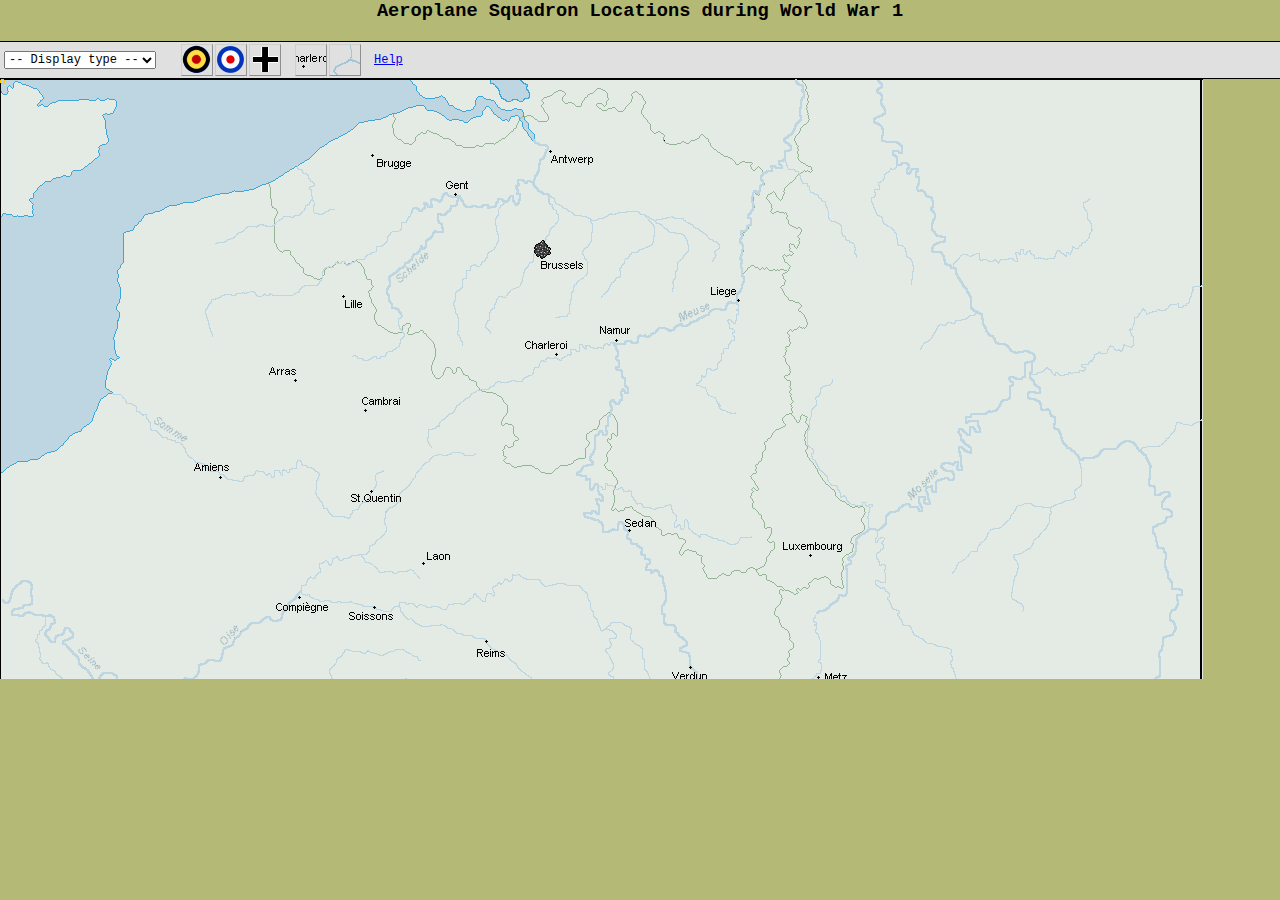
==== index.html @ 8b396f72 "initial git commit" ====
<!DOCTYPE HTML PUBLIC "-//W3C//DTD HTML 4.01 Transitional//EN">
<!-- $Id: $ -->
<html>
<head>
<title>WW1 Aeroplane Squadrons</title>
<meta http-equiv="Content-type" content="text/html;charset=iso-8859-1">
<link rel="stylesheet" type="text/css" href="stylesheet.css">

<!-- external libraries -->
<script type="text/javascript" src="extjs/binarysearch.js"></script>
<script type="text/javascript" src="js/overliboverrides.js"></script>
<script type="text/javascript" src="extjs/overlib.js"><!-- overLIB (c) Erik Bosrup --></script>
<script type="text/javascript" src="extjs/prototype.js"></script>
<script type="text/javascript" src="extjs/wz_jsgraphics.js"><!-- by Walter Zorn --></script>

<!-- data -->
<script type="text/javascript" src="data/aerodromeCalendar.js"></script>
<script type="text/javascript" src="data/changedates.js"></script>
<script type="text/javascript" src="data/gazetteer.js"></script>
<script type="text/javascript" src="data/squadrons.js"></script>

<!-- local generic libraries -->
<script type="text/javascript" src="libjs/dump.js"></script>
<script type="text/javascript" src="libjs/dt_scroller.js"></script>
<script type="text/javascript" src="libjs/dt_toolbar.js"></script>
<script type="text/javascript" src="libjs/columnizer.js"></script>

<!-- local libraries -->
<script type="text/javascript" src="js/globals.js"></script> <!-- order dependency: must be after squadrons.js -->
<script type="text/javascript" src="js/mapinfo.js"></script>
<script type="text/javascript" src="js/mapstate.js"></script>
<script type="text/javascript" src="js/unitcollection.js"></script>
<script type="text/javascript" src="js/util.js"></script>
<script type="text/javascript" src="js/toolbar.js"></script> <!-- order dependency: must be after unitcollection.js -->
</head>
<body>

<form name="f" action="#"><!-- this is all client side, but make sure form controls show up -->

<p class="pageTitle">Aeroplane Squadron Locations during World War 1</p>
<div id="toolBarDiv"></div>

<div id="mapContainerDiv">
    <div id="mapDiv" class="mapLayer"><img src="images/map-full-n.png" border="0" alt=""></div>
    <div id="riversDiv" class="mapLayer"><img src="images/rivers-full-n.png" border="0" alt=""></div>
    <div id="cityNamesDiv" class="mapLayer"><img src="images/citynames-full-n.png" border="0" alt=""></div>
    <div id="drawCanvasDiv" class="mapLayer"></div>
</div>

<div id="emptyDiv"></div>

</form>

<script type="text/javascript">
    Event.observe(window, "load", function() {
                                      $("toolBarDiv").insert(toolBar.generate(), { position: "content" } );
                                      setToolBarForMode("init");
                                      makeActiveUnits();
                                      curMapState.initialize();            // order dependency -- creates aerodrome divs
                                      new DT_Scroller("mapContainerDiv");  // order dependency -- manipulates aerodrome divs
                                  }
                  );
</script>
</body>
</html>
---- stylesheet.css ----
a.help {
    font: 9pt Lucida Console, Courier New, Courier, fixed;
}

body {
    background-color: #B4BA76;
    padding: 0px;
    margin: 0px;
}

body.help {
    background-color: #B4BA76;
    padding: 8px;
    margin: 8px;
    font: 10pt Verdana, sans-serif;
}

#img {
#    behavior: url(iepngfix.htc);
#}

select {
    font: 9pt Lucida Console, Courier New, Courier, fixed;
}

.aerodromeDiv {
    position:   absolute;
    width:      3px;
    height:     3px;
    margin:     0;
    padding:    0;
}

.selectedAerodrome {
}

.borderedImage {
    border: 1px solid #E0E0E0;
}

.control {
    font: 9pt Lucida Console, Courier New, Courier, fixed;
}

.dateSelect {
    width: 44px;
}

.domTTContent {
    border: 1px solid #000000;
    background-color: #F4F1DE;
    padding: 2px 4px;
}

.faq {
    font-weight: bold;
    margin-bottom: 0px;
    background-color: #c0c0c0;
}

.faqa {
    margin-top: 0px;
}

.mapLayer {
    margin: 0px;
    padding: 0px;
    position: absolute;
    left: 0;
    top: 0;
}

.monthSelect {
    width: 100px;
}

.pageTitle {
    font: bold 14pt Courier New, fixed;
    text-align: center;
}

.squadronDate {
    vertical-align: top;
    padding-right: 2em;
}

.squadronName {
    vertical-align: top;
    padding-right: 1em;
}

.squadronLoc {
    vertical-align: top;
    padding-right: 2em;
}

.yearSelect {
    width: 62px;
}


#emptyDiv {
    margin: 0px;
    padding: 0px;
    position: relative;
    font: 8pt Courier New, Courier, fixed;
}

#emptyDiv td {
    font: 8pt Courier New, Courier, fixed;
}

#mapContainerDiv {
    margin: 0px;
    padding: 0px;
    position: relative;
    height: 600px;
    overflow: scroll;
}

#toolBarDiv {
    border-width: 1;
    border-style: solid none;
    border-color: black;
    background-color: #e0e0e0;
    height: 36px;
}
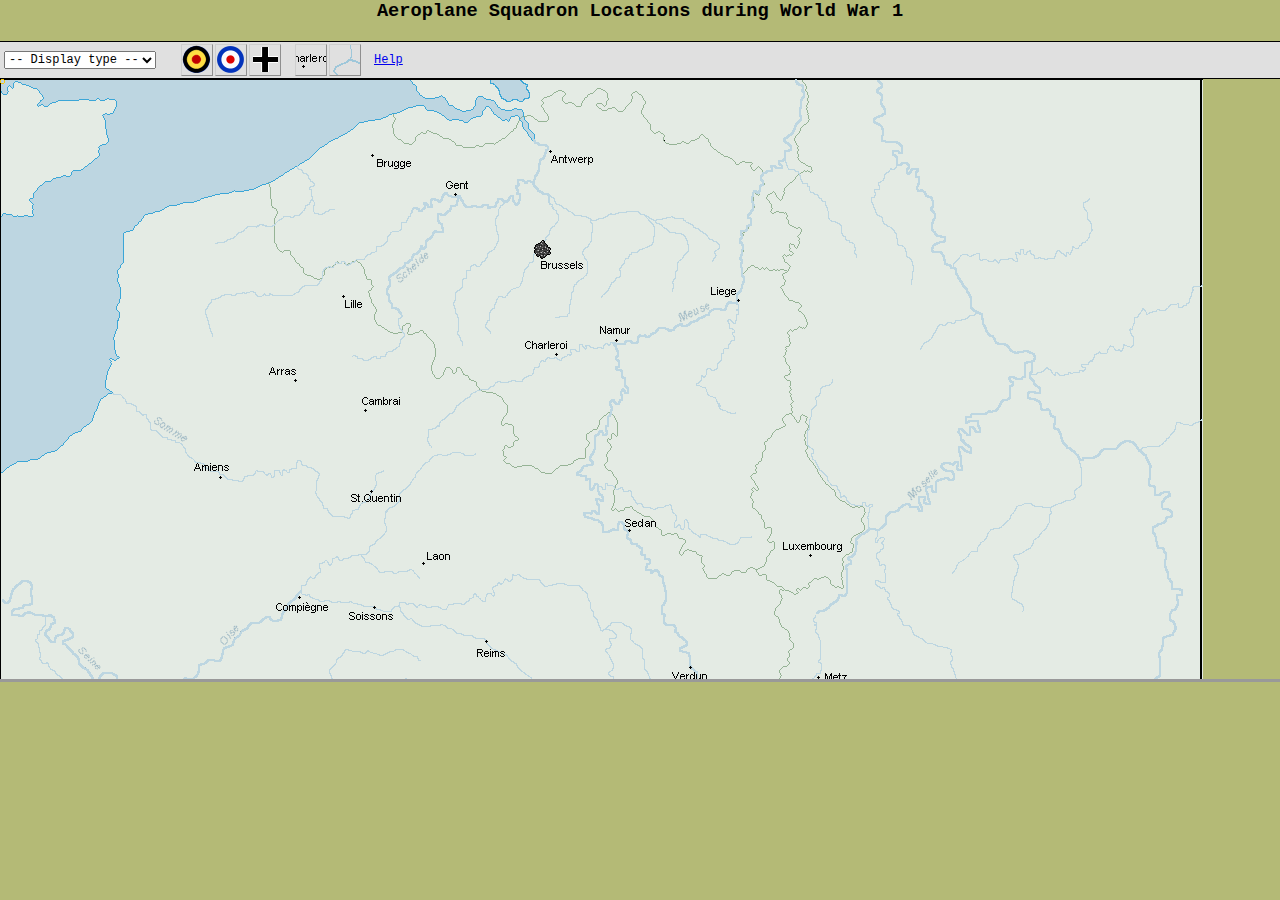
==== commit 25d92e88: "reconciled real web version with Trezienne changes" ====
--- a/index.html
+++ b/index.html
@@ -12,6 +12,7 @@
 <script type="text/javascript" src="extjs/overlib.js"><!-- overLIB (c) Erik Bosrup --></script>
 <script type="text/javascript" src="extjs/prototype.js"></script>
 <script type="text/javascript" src="extjs/wz_jsgraphics.js"><!-- by Walter Zorn --></script>
+<script type="text/javascript" src="extjs/scriptaculous/scriptaculous.js"></script>
 
 <!-- data -->
 <script type="text/javascript" src="data/aerodromeCalendar.js"></script>
@@ -47,6 +48,7 @@
     <div id="drawCanvasDiv" class="mapLayer"></div>
 </div>
 
+<div id="resizeHandle"></div>
 <div id="emptyDiv"></div>
 
 </form>
@@ -57,7 +59,8 @@
                                       setToolBarForMode("init");
                                       makeActiveUnits();
                                       curMapState.initialize();            // order dependency -- creates aerodrome divs
-                                      new DT_Scroller("mapContainerDiv");  // order dependency -- manipulates aerodrome divs
+                                      var scroller = new DT_Scroller("mapContainerDiv");  // order dependency -- manipulates aerodrome divs
+                                      new Resizer(scroller);
                                   }
                   );
 </script>
--- a/stylesheet.css
+++ b/stylesheet.css
@@ -20,7 +20,11 @@
 #}
 
 select {
-    font: 9pt Lucida Console, Courier New, Courier, fixed;
+    font: 9pt Courier New, Courier, fixed;
+}
+
+td.help {
+    font: 10pt Verdana, sans-serif;
 }
 
 .aerodromeDiv {
@@ -32,6 +36,7 @@
 }
 
 .selectedAerodrome {
+#    background: url("images/dothilite.png.bak") yellow 0% no-repeat fixed
 }
 
 .borderedImage {
@@ -116,6 +121,17 @@
     position: relative;
     height: 600px;
     overflow: scroll;
+    left: 0;
+}
+
+#resizeHandle {
+    margin:           0px;
+    padding:          0px;
+    position:         relative;
+    height:           3px;
+    width:            100%;
+    background-color: #999;
+    cursor:           move;
 }
 
 #toolBarDiv {
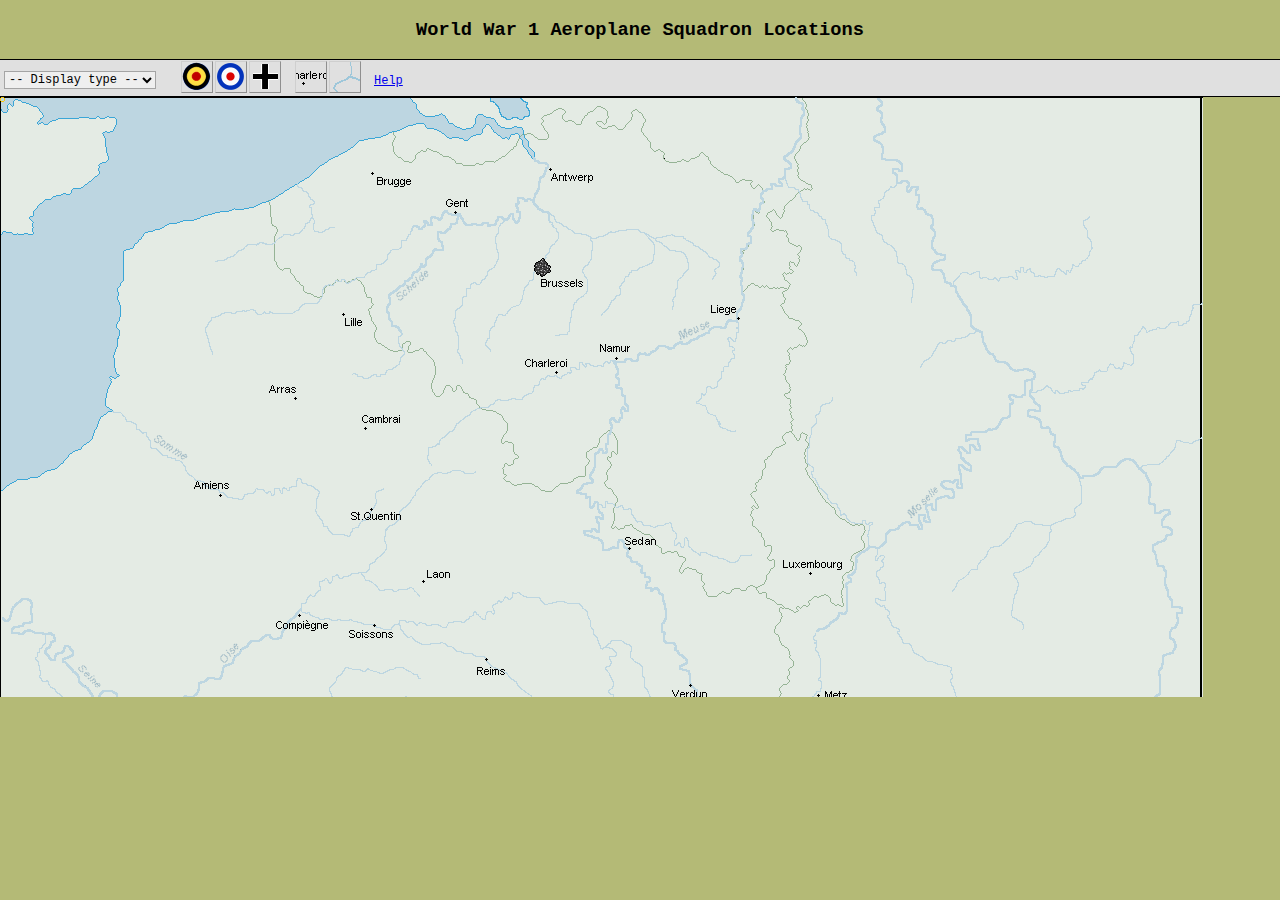
==== commit fa64c08f: "Removes wz libraries (sorry, Walter Zorn) Uses <canvas> for by-squadron line drawing Uses jQuery and" ====
--- a/index.html
+++ b/index.html
@@ -1,59 +1,72 @@
-<!DOCTYPE HTML PUBLIC "-//W3C//DTD HTML 4.01 Transitional//EN">
-<!-- $Id: $ -->
+<!DOCTYPE html>
 <html>
 <head>
 <title>WW1 Aeroplane Squadrons</title>
-<meta http-equiv="Content-type" content="text/html;charset=iso-8859-1">
+<meta charset="iso-8859">
 <link rel="stylesheet" type="text/css" href="stylesheet.css">
 
 <!-- external libraries -->
-<script type="text/javascript" src="extjs/binarysearch.js"></script>
-<script type="text/javascript" src="js/overliboverrides.js"></script>
-<script type="text/javascript" src="extjs/overlib.js"><!-- overLIB (c) Erik Bosrup --></script>
-<script type="text/javascript" src="extjs/prototype.js"></script>
-<script type="text/javascript" src="extjs/wz_jsgraphics.js"><!-- by Walter Zorn --></script>
-<script type="text/javascript" src="extjs/scriptaculous/scriptaculous.js"></script>
-
+<script src="extjs/underscore.js"></script>
+<script src="extjs/binarysearch.js"></script>
+<script src="js/overliboverrides.js"></script>
+<script src="extjs/overlib.js"></script><!-- overLIB (c) Erik Bosrup -->
+<script src="extjs/jquery-2.1.1.js"></script>
+<script src="extjs/jquery.overscroll.js"></script>
+<script src="extjs/jquery-ui.js"></script>
 <!-- data -->
-<script type="text/javascript" src="data/aerodromeCalendar.js"></script>
-<script type="text/javascript" src="data/changedates.js"></script>
-<script type="text/javascript" src="data/gazetteer.js"></script>
-<script type="text/javascript" src="data/squadrons.js"></script>
+<script src="data/aerodromeCalendar.js"></script>
+<script src="data/changedates.js"></script>
+<script src="data/gazetteer.js"></script>
+<script src="data/squadrons.js"></script>
 
 <!-- local generic libraries -->
-<script type="text/javascript" src="libjs/dump.js"></script>
-<script type="text/javascript" src="libjs/dt_scroller.js"></script>
-<script type="text/javascript" src="libjs/dt_toolbar.js"></script>
-<script type="text/javascript" src="libjs/columnizer.js"></script>
+<script src="libjs/dump.js"></script>
+<script src="libjs/dt_scroller.js"></script>
+<script src="libjs/dt_toolbar.js"></script>
+<script src="libjs/columnizer.js"></script>
 
 <!-- local libraries -->
-<script type="text/javascript" src="js/globals.js"></script> <!-- order dependency: must be after squadrons.js -->
-<script type="text/javascript" src="js/mapinfo.js"></script>
-<script type="text/javascript" src="js/mapstate.js"></script>
-<script type="text/javascript" src="js/unitcollection.js"></script>
-<script type="text/javascript" src="js/util.js"></script>
-<script type="text/javascript" src="js/toolbar.js"></script> <!-- order dependency: must be after unitcollection.js -->
+<script src="js/globals.js"></script> <!-- order dependency: must be after squadrons.js -->
+<script src="js/mapinfo.js"></script>
+<script src="js/mapstate.js"></script>
+<script src="js/unitcollection.js"></script>
+<script src="js/util.js"></script>
+<script src="js/toolbar.js"></script> <!-- order dependency: must be after unitcollection.js -->
 </head>
 <body>
-
 <form name="f" action="#"><!-- this is all client side, but make sure form controls show up -->
-
-<p class="pageTitle">Aeroplane Squadron Locations during World War 1</p>
+<p class="pageTitle">World War 1 Aeroplane Squadron Locations</p>
 <div id="toolBarDiv"></div>
-
 <div id="mapContainerDiv">
-    <div id="mapDiv" class="mapLayer"><img src="images/map-full-n.png" border="0" alt=""></div>
-    <div id="riversDiv" class="mapLayer"><img src="images/rivers-full-n.png" border="0" alt=""></div>
-    <div id="cityNamesDiv" class="mapLayer"><img src="images/citynames-full-n.png" border="0" alt=""></div>
-    <div id="drawCanvasDiv" class="mapLayer"></div>
+    <div id="mapDiv" class="mapLayer"><img src="images/map-full-n.png" alt=""></div>
+    <div id="riversDiv" class="mapLayer"><img src="images/rivers-full-n.png" alt=""></div>
+    <div id="cityNamesDiv" class="mapLayer"><img src="images/citynames-full-n.png" alt=""></div>
+    <div id="drawCanvasDiv" class="mapLayer">
+         <canvas id="drawCanvas" width="1203" height="985">
+             "By Squadron" mode graphics are unsupported. Please update your browser.
+         </canvas>
+    </div>
 </div>
-
-<div id="resizeHandle"></div>
 <div id="emptyDiv"></div>
-
 </form>
-
-<script type="text/javascript">
+</body>
+<script>
+$(document).ready(function() {
+    $("#toolBarDiv").html(toolBar.generate());
+    setToolBarForMode("init");
+    makeActiveUnits();
+    curMapState.initialize();  // order dependency -- creates aerodrome divs
+    $("#mapContainerDiv").overscroll();
+/*
+    $("#mapContainerDiv").overscroll().on(
+        "overscroll:dragend",
+        function(ev) {
+            console.debug("overscroll:dragend: left=" + this.scrollLeft + ", top=" + this.scrollTop); }
+        );
+*/
+    $("#mapContainerDiv").resizable({ handles: 's'});
+});
+/*
     Event.observe(window, "load", function() {
                                       $("toolBarDiv").insert(toolBar.generate(), { position: "content" } );
                                       setToolBarForMode("init");
@@ -63,6 +76,6 @@
                                       new Resizer(scroller);
                                   }
                   );
+*/
 </script>
-</body>
 </html>
--- a/stylesheet.css
+++ b/stylesheet.css
@@ -4,8 +4,8 @@
 
 body {
     background-color: #B4BA76;
-    padding: 0px;
-    margin: 0px;
+    padding: 0;
+    margin: 0;
 }
 
 body.help {
@@ -15,11 +15,14 @@
     font: 10pt Verdana, sans-serif;
 }
 
-#img {
-#    behavior: url(iepngfix.htc);
-#}
+img {
+    border: 0;
+    margin: 0;
+    padding: 0;
+}
 
 select {
+    border: 1px solid #a4a4a4;
     font: 9pt Courier New, Courier, fixed;
 }
 
@@ -28,15 +31,24 @@
 }
 
 .aerodromeDiv {
-    position:   absolute;
-    width:      3px;
-    height:     3px;
-    margin:     0;
-    padding:    0;
+    position:       absolute;
+    width:          3px;
+    height:         3px;
+    margin:         0;
+    padding:        0;
+    z-index:        500;
+    line-height:    0;
+}
+
+/* without this styling, the aerodromeDivs are too tall (which you can only tell by watching when tooltips go on/off) */
+.aerodromeDiv img {
+    display: block;
+    vertical-align: top;
 }
 
 .selectedAerodrome {
-#    background: url("images/dothilite.png.bak") yellow 0% no-repeat fixed
+/*    background: url("images/dothilite.png.bak") yellow 0% no-repeat fixed */
+    display:    inline;
 }
 
 .borderedImage {
@@ -59,17 +71,17 @@
 
 .faq {
     font-weight: bold;
-    margin-bottom: 0px;
+    margin-bottom: 0;
     background-color: #c0c0c0;
 }
 
 .faqa {
-    margin-top: 0px;
+    margin-top: 0;
 }
 
 .mapLayer {
-    margin: 0px;
-    padding: 0px;
+    margin: 0;
+    padding: 0;
     position: absolute;
     left: 0;
     top: 0;
@@ -82,6 +94,8 @@
 .pageTitle {
     font: bold 14pt Courier New, fixed;
     text-align: center;
+    padding: 1em;
+    margin: 0;
 }
 
 .squadronDate {
@@ -103,10 +117,26 @@
     width: 62px;
 }
 
+#aerodromeHighlightDiv {
+    position:    absolute;
+    width:       5px;
+    height:      5px;
+    margin:      0;
+    padding:     0;
+    z-index:     501;
+    line-height: 0;
+}
+
+/* same note as .aerodromeDiv img */
+#aerodromeHighlightDiv img {
+    display: block;
+    vertical-align: top;
+}
+
 
 #emptyDiv {
-    margin: 0px;
-    padding: 0px;
+    margin: 0;
+    padding: 0;
     position: relative;
     font: 8pt Courier New, Courier, fixed;
 }
@@ -116,26 +146,23 @@
 }
 
 #mapContainerDiv {
-    margin: 0px;
-    padding: 0px;
+    margin: 0;
+    padding: 0;
     position: relative;
     height: 600px;
-    overflow: scroll;
+    overflow: hidden;
     left: 0;
 }
 
-#resizeHandle {
-    margin:           0px;
-    padding:          0px;
-    position:         relative;
-    height:           3px;
-    width:            100%;
-    background-color: #999;
-    cursor:           move;
+#drawCanvasDiv {
+    margin: 0;
+    padding: 0;
+    width: 100%;
+    height: 100%;
 }
 
 #toolBarDiv {
-    border-width: 1;
+    border-width: 1px;
     border-style: solid none;
     border-color: black;
     background-color: #e0e0e0;
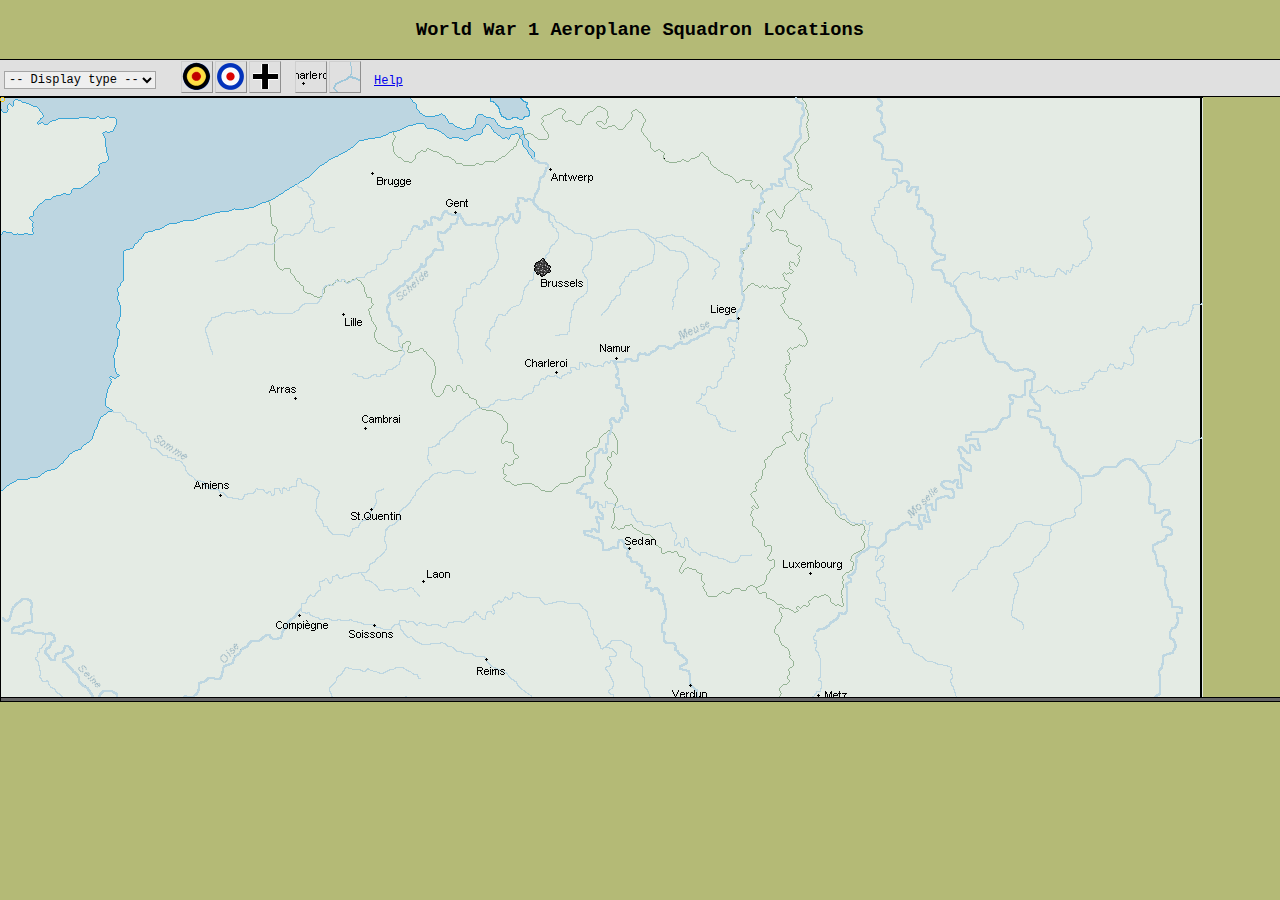
==== commit 8a2aca55: "scrolling/resizing reworked" ====
--- a/index.html
+++ b/index.html
@@ -3,7 +3,6 @@
 <head>
 <title>WW1 Aeroplane Squadrons</title>
 <meta charset="iso-8859">
-<link rel="stylesheet" type="text/css" href="stylesheet.css">
 
 <!-- external libraries -->
 <script src="extjs/underscore.js"></script>
@@ -32,6 +31,9 @@
 <script src="js/unitcollection.js"></script>
 <script src="js/util.js"></script>
 <script src="js/toolbar.js"></script> <!-- order dependency: must be after unitcollection.js -->
+
+<link rel="stylesheet" type="text/css" href="css/stylesheet.css">
+<link rel="stylesheet" type="text/css" href="extjs/css/jquery-ui.theme.css">
 </head>
 <body>
 <form name="f" action="#"><!-- this is all client side, but make sure form controls show up -->
@@ -47,7 +49,10 @@
          </canvas>
     </div>
 </div>
-<div id="emptyDiv"></div>
+<div id="emptyDiv">
+  <div id="resizeHandle" class="ui-resizable-handle ui-resizable-n"></div>
+  <div id="textContentDiv"></div>
+</div>
 </form>
 </body>
 <script>
@@ -56,26 +61,33 @@
     setToolBarForMode("init");
     makeActiveUnits();
     curMapState.initialize();  // order dependency -- creates aerodrome divs
+
     $("#mapContainerDiv").overscroll();
-/*
+
     $("#mapContainerDiv").overscroll().on(
         "overscroll:dragend",
         function(ev) {
-            console.debug("overscroll:dragend: left=" + this.scrollLeft + ", top=" + this.scrollTop); }
-        );
-*/
-    $("#mapContainerDiv").resizable({ handles: 's'});
+            console.debug("overscroll:dragend: left=" + this.scrollLeft + ", top=" + this.scrollTop);
+        }
+    );
+
+    $("#emptyDiv").resizable({
+        handles: { n: "#resizeHandle" },
+        start: function() {
+            $("#mapContainerDiv").removeOverscroll();
+            $(this).data("old-height", $("#mapContainerDiv").height());
+        },
+        stop: function(ev, obj) {
+            $("#mapContainerDiv").height($(this).data("old-height") - (obj.originalPosition.top - obj.position.top));
+            $("#emptyDiv").css("top", 0);
+
+            $("#mapContainerDiv").overscroll();
+        }
+    });
+
+    $(window).resize(function() {
+        $("#mapContainerDiv").overscroll();
+    });
 });
-/*
-    Event.observe(window, "load", function() {
-                                      $("toolBarDiv").insert(toolBar.generate(), { position: "content" } );
-                                      setToolBarForMode("init");
-                                      makeActiveUnits();
-                                      curMapState.initialize();            // order dependency -- creates aerodrome divs
-                                      var scroller = new DT_Scroller("mapContainerDiv");  // order dependency -- manipulates aerodrome divs
-                                      new Resizer(scroller);
-                                  }
-                  );
-*/
 </script>
 </html>
--- a/css/stylesheet.css
+++ b/css/stylesheet.css
@@ -0,0 +1,179 @@
+a.help {
+    font: 9pt Lucida Console, Courier New, Courier, fixed;
+}
+
+body {
+    background-color: #B4BA76;
+    padding: 0;
+    margin: 0;
+}
+
+body.help {
+    background-color: #B4BA76;
+    padding: 8px;
+    margin: 8px;
+    font: 10pt Verdana, sans-serif;
+}
+
+img {
+    border: 0;
+    margin: 0;
+    padding: 0;
+}
+
+select {
+    border: 1px solid #a4a4a4;
+    font: 9pt Courier New, Courier, fixed;
+}
+
+td.help {
+    font: 10pt Verdana, sans-serif;
+}
+
+.aerodromeDiv {
+    position:       absolute;
+    width:          3px;
+    height:         3px;
+    margin:         0;
+    padding:        0;
+    z-index:        500;
+    line-height:    0;
+}
+
+/* without this styling, the aerodromeDivs are too tall (which you can only tell by watching when tooltips go on/off) */
+.aerodromeDiv img {
+    display: block;
+    vertical-align: top;
+}
+
+.selectedAerodrome {
+/*    background: url("images/dothilite.png.bak") yellow 0% no-repeat fixed */
+    display:    inline;
+}
+
+.borderedImage {
+    border: 1px solid #E0E0E0;
+}
+
+.control {
+    font: 9pt Lucida Console, Courier New, Courier, fixed;
+}
+
+.dateSelect {
+    width: 44px;
+}
+
+.domTTContent {
+    border: 1px solid #000000;
+    background-color: #F4F1DE;
+    padding: 2px 4px;
+}
+
+.faq {
+    font-weight: bold;
+    margin-bottom: 0;
+    background-color: #c0c0c0;
+}
+
+.faqa {
+    margin-top: 0;
+}
+
+.mapLayer {
+    margin: 0;
+    padding: 0;
+    position: absolute;
+    left: 0;
+    top: 0;
+}
+
+.monthSelect {
+    width: 100px;
+}
+
+.pageTitle {
+    font: bold 14pt Courier New, fixed;
+    text-align: center;
+    padding: 1em;
+    margin: 0;
+}
+
+.squadronDate {
+    vertical-align: top;
+    padding-right: 2em;
+}
+
+.squadronName {
+    vertical-align: top;
+    padding-right: 1em;
+}
+
+.squadronLoc {
+    vertical-align: top;
+    padding-right: 2em;
+}
+
+.yearSelect {
+    width: 62px;
+}
+
+#aerodromeHighlightDiv {
+    position:    absolute;
+    width:       5px;
+    height:      5px;
+    margin:      0;
+    padding:     0;
+    z-index:     501;
+    line-height: 0;
+}
+
+/* same note as .aerodromeDiv img */
+#aerodromeHighlightDiv img {
+    display: block;
+    vertical-align: top;
+}
+
+
+#emptyDiv {
+    background-color: #B4BA76;
+    margin: 0;
+    padding: 0;
+    position: relative;
+    font: 8pt Courier New, Courier, fixed;
+}
+
+#emptyDiv #resizeHandle {
+    width: 100%;
+    height: 3px;
+    background-color: #666;
+    border: 1px solid black;
+}
+
+#emptyDiv td {
+    font: 8pt Courier New, Courier, fixed;
+    height: 15%;
+}
+
+#mapContainerDiv {
+    margin: 0;
+    padding: 0;
+    position: relative;
+    height: 600px;
+    overflow: hidden;
+    left: 0;
+}
+
+#drawCanvasDiv {
+    margin: 0;
+    padding: 0;
+    width: 100%;
+    height: 100%;
+}
+
+#toolBarDiv {
+    border-width: 1px;
+    border-style: solid none;
+    border-color: black;
+    background-color: #e0e0e0;
+    height: 36px;
+}
